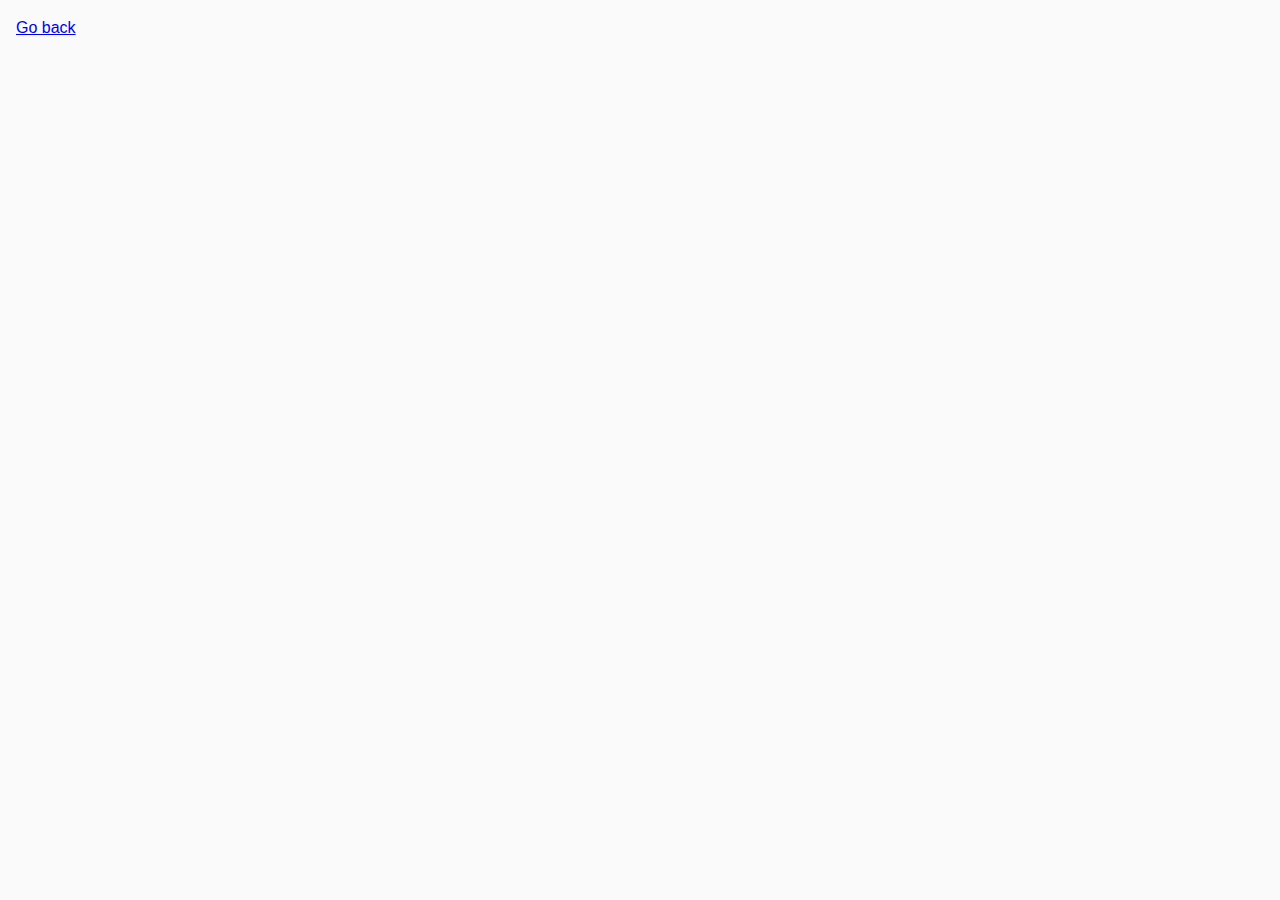
==== 01-gallery.html @ 97d37e22 "start files added" ====
<!DOCTYPE html>
<html lang="en">
  <head>
    <meta charset="UTF-8" />
    <meta name="viewport" content="width=device-width, initial-scale=1.0" />
    <meta http-equiv="X-UA-Compatible" content="ie=edge" />
    <title>Image gallery</title>
    <link rel="stylesheet" href="css/common.css" />
    <link rel="stylesheet" href="css/styles.css" />
  </head>
  <body>
    <p><a href="index.html">Go back</a></p>

    <!-- Add gallery items to this list -->
    <ul class="gallery"></ul>

    <script src="js/01-gallery.js" type="module"></script>
  </body>
</html>
---- css/common.css ----
* {
  box-sizing: border-box;
}

body {
  margin: 16px;
  font-family: -apple-system, BlinkMacSystemFont, 'Segoe UI', Roboto, Oxygen,
    Ubuntu, Cantarell, 'Open Sans', 'Helvetica Neue', sans-serif;
  -webkit-font-smoothing: antialiased;
  -moz-osx-font-smoothing: grayscale;
  background-color: #fafafa;
  color: #212121;
  line-height: 1.5;
}

input {
  padding: 8px;
  font: inherit;
}

button {
  padding: 8px 12px;
  cursor: pointer;
}
---- css/styles.css ----
:root {
  --timing-function: cubic-bezier(0.4, 0, 0.2, 1);
  --animation-duration: 250ms;
}

.gallery {
  display: grid;
  max-width: 1140px;
  grid-template-columns: repeat(auto-fit, minmax(320px, 1fr));
  grid-auto-rows: 240px;
  grid-gap: 12px;
  justify-content: center;
  padding: 0;
  list-style: none;
  margin-left: auto;
  margin-right: auto;
}

.gallery__item {
  position: relative;
  box-shadow: 0px 1px 3px 0px rgba(0, 0, 0, 0.2),
    0px 1px 1px 0px rgba(0, 0, 0, 0.14), 0px 2px 1px -1px rgba(0, 0, 0, 0.12);
}

.gallery__image:hover {
  transform: scale(1.03);
}

.gallery__image {
  height: 100%;
  width: 100%;
  object-fit: cover;
  transition: transform var(--animation-duration) var(--timing-function);
}

.gallery__link {
  display: block;
  text-decoration: none;
  height: 100%;
}

.gallery__link:hover {
  cursor: zoom-in;
}
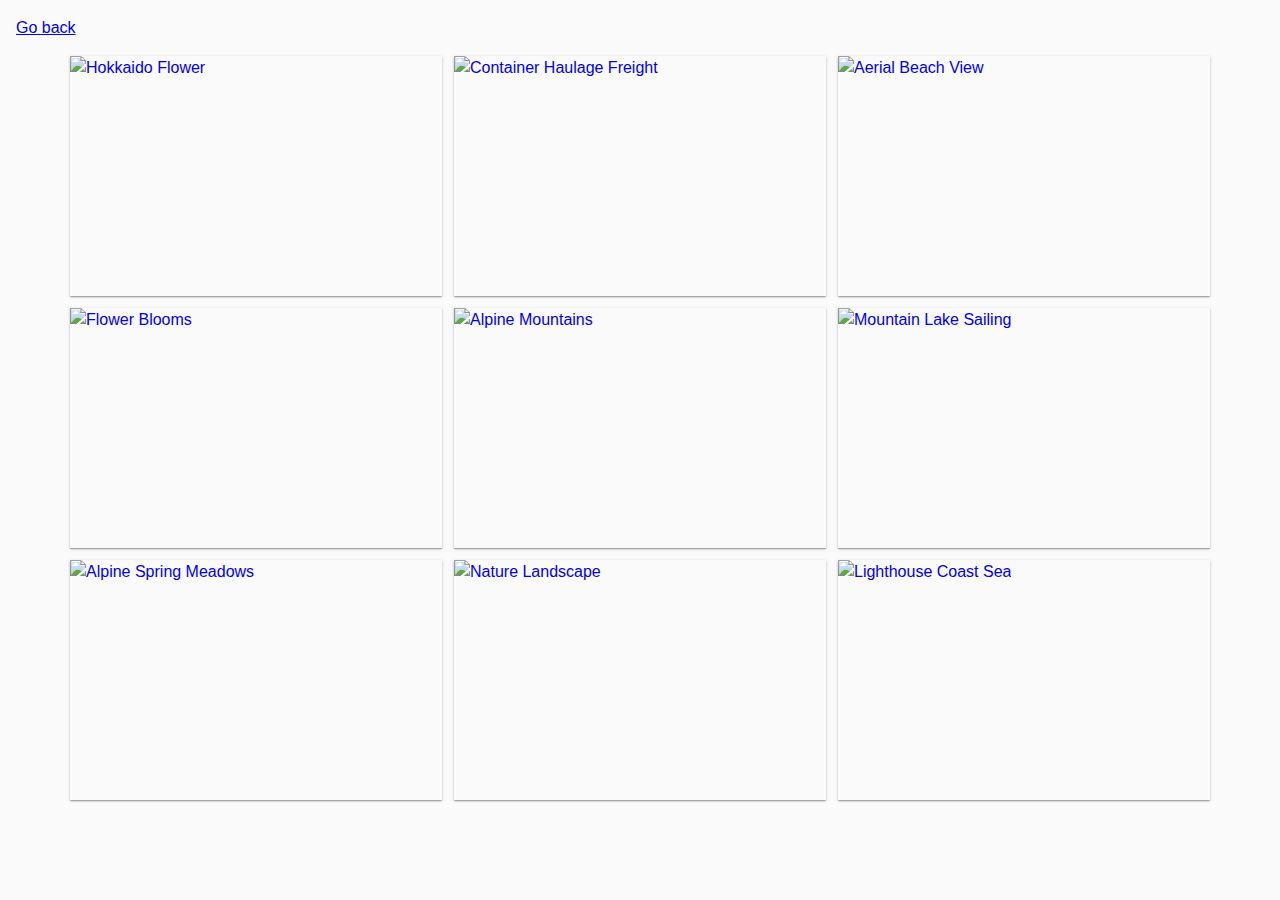
==== commit 132fa32f: "tasks done" ====
--- a/01-gallery.html
+++ b/01-gallery.html
@@ -7,13 +7,17 @@
     <title>Image gallery</title>
     <link rel="stylesheet" href="css/common.css" />
     <link rel="stylesheet" href="css/styles.css" />
+    <link
+      rel="stylesheet"
+      href="https://cdn.jsdelivr.net/npm/basiclightbox@5.0.4/dist/basicLightbox.min.css"
+    />
   </head>
   <body>
     <p><a href="index.html">Go back</a></p>
 
     <!-- Add gallery items to this list -->
     <ul class="gallery"></ul>
-
+    <script src="https://cdn.jsdelivr.net/npm/basiclightbox@5.0.4/dist/basicLightbox.min.js"></script>
     <script src="js/01-gallery.js" type="module"></script>
   </body>
 </html>
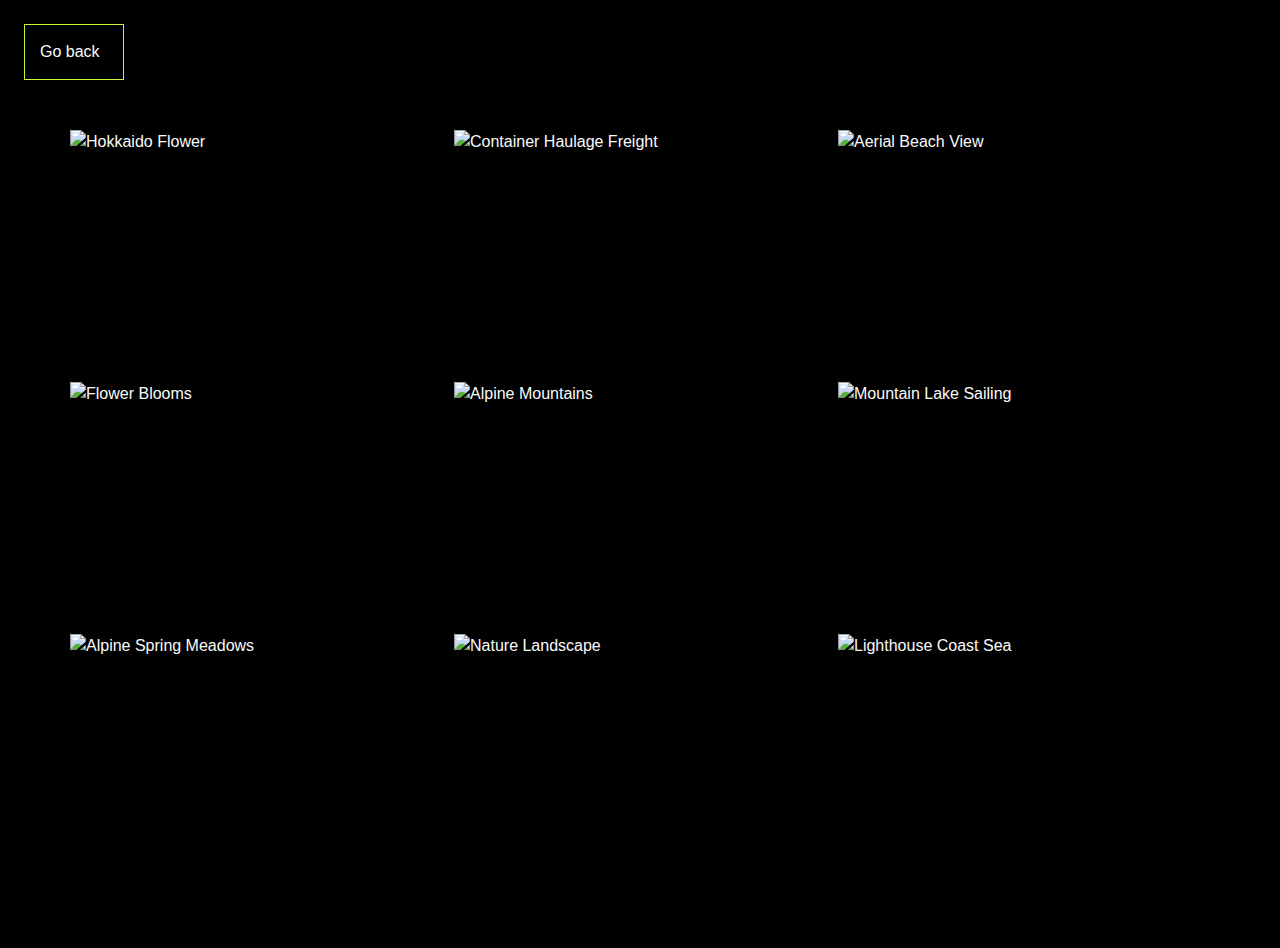
==== commit c16f1efe: "general styles added" ====
--- a/01-gallery.html
+++ b/01-gallery.html
@@ -4,6 +4,7 @@
     <meta charset="UTF-8" />
     <meta name="viewport" content="width=device-width, initial-scale=1.0" />
     <meta http-equiv="X-UA-Compatible" content="ie=edge" />
+    <link rel="shortcut icon" href="./images/javascript.svg" />
     <title>Image gallery</title>
     <link rel="stylesheet" href="css/common.css" />
     <link rel="stylesheet" href="css/styles.css" />
@@ -13,7 +14,7 @@
     />
   </head>
   <body>
-    <p><a href="index.html">Go back</a></p>
+    <p><a class="task_link go-back" href="index.html">Go back</a></p>
 
     <!-- Add gallery items to this list -->
     <ul class="gallery"></ul>
--- a/css/common.css
+++ b/css/common.css
@@ -3,14 +3,15 @@
 }
 
 body {
-  margin: 16px;
-  font-family: -apple-system, BlinkMacSystemFont, 'Segoe UI', Roboto, Oxygen,
-    Ubuntu, Cantarell, 'Open Sans', 'Helvetica Neue', sans-serif;
+  margin: 24px;
+  font-family: -apple-system, BlinkMacSystemFont, "Segoe UI", Roboto, Oxygen,
+    Ubuntu, Cantarell, "Open Sans", "Helvetica Neue", sans-serif;
   -webkit-font-smoothing: antialiased;
   -moz-osx-font-smoothing: grayscale;
-  background-color: #fafafa;
-  color: #212121;
+  background-color: black;
+  color: #fafafa;
   line-height: 1.5;
+  min-height: 100vh;
 }
 
 input {
@@ -22,3 +23,35 @@
   padding: 8px 12px;
   cursor: pointer;
 }
+
+h1,
+h2,
+h3,
+h4,
+h5,
+h6,
+p {
+  margin: 0;
+}
+
+p:last-child {
+  margin-bottom: 0;
+}
+
+ul,
+ol {
+  margin: 0;
+  padding: 0;
+  list-style: none;
+}
+
+a {
+  color: currentColor;
+  text-decoration: none;
+}
+
+img {
+  display: block;
+  max-width: 100%;
+  height: 100%;
+}
--- a/css/styles.css
+++ b/css/styles.css
@@ -42,3 +42,29 @@
 .gallery__link:hover {
   cursor: zoom-in;
 }
+
+.tasks_list {
+  display: flex;
+  justify-content: center;
+  align-items: center;
+  gap: 20px;
+  padding: 20px;
+}
+
+.task_link {
+  display: block;
+  width: 200px;
+  margin-bottom: 50px;
+  padding: 15px;
+  border: 1px solid #c4f934;
+  transition: all 250ms cubic-bezier(0.4, 0, 0.2, 1);
+
+  &:hover {
+    border: 2px solid white;
+    scale: 1.1;
+  }
+}
+
+.task_link.go-back {
+  width: 100px;
+}
